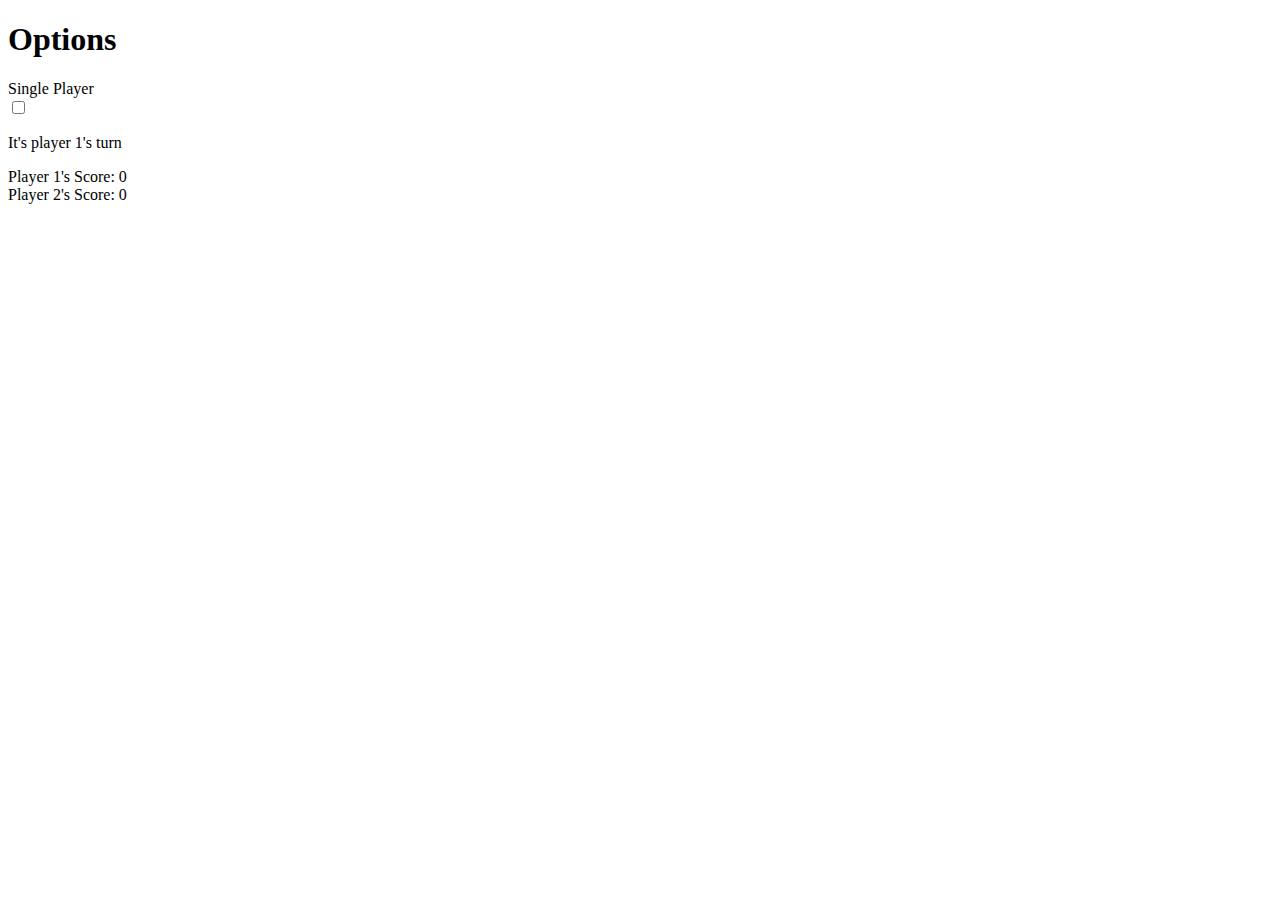
==== checkers/index.html @ e2cd3549 "adding options menu for checkers setup" ====
<!DOCTYPE html>
<html>
<head>
	<title>Checkers</title>
	<link rel="stylesheet" type="text/css" href="checkers.css">
	<script src="https://ajax.googleapis.com/ajax/libs/jquery/1.11.3/jquery.min.js"></script>
	<script language="javascript" type="text/javascript" src="checkers.js"></script>
</head>
<body>
	<div id="options">
		<h1>Options</h1>
		<label>
			<div>Single Player</div>
			<label class="switch">
				<input type="checkbox">
				<div class="slider"></div>
			</label>		
		</label>


	</div>
	<div id="playArea">
		<div id="board"></div>
		<div id="gameInfo">
			<p id="turn">It's player 1's turn</p>
			Player 1's Score: <span id="player1Score">0</span>
			<br/>
			Player 2's Score: <span id="player2Score">0</span>	
		</div>
	</div>
</body>
</html>
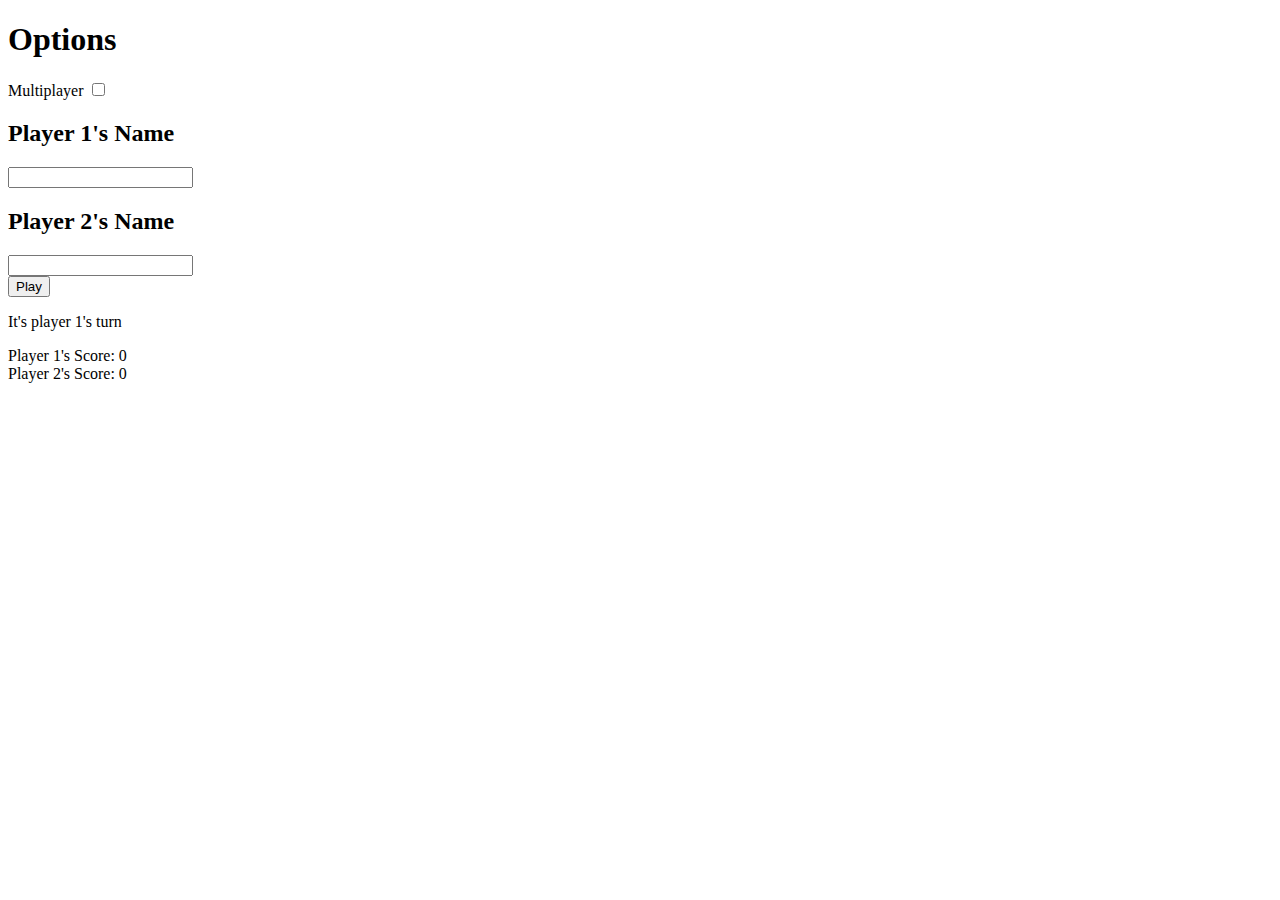
==== commit 93eef6dd: "finished basic options menu and starting game" ====
--- a/checkers/index.html
+++ b/checkers/index.html
@@ -3,29 +3,54 @@
 <head>
 	<title>Checkers</title>
 	<link rel="stylesheet" type="text/css" href="checkers.css">
-	<script src="https://ajax.googleapis.com/ajax/libs/jquery/1.11.3/jquery.min.js"></script>
-	<script language="javascript" type="text/javascript" src="checkers.js"></script>
+	<script type="text/javascript" src="../jquery.js"></script>
+	<script type="text/javascript" src="checkers.js"></script>
+	<script type="text/javascript" src="checkers_options.js"></script>
 </head>
 <body>
 	<div id="options">
 		<h1>Options</h1>
 		<label>
-			<div>Single Player</div>
-			<label class="switch">
+			<span id="playerNum">Multiplayer</span>
+			<label class="switch" id="singlePlayer">
 				<input type="checkbox">
 				<div class="slider"></div>
-			</label>		
+			</label>						
 		</label>
-
-
+		<div id="playerOptions">
+			<div id="error"></div>
+			<div id="multiplayerOptions">
+				<div>
+					<h2>Player 1's Name</h2>
+					<input id="p1" type="text">					
+				</div>
+				<div>
+					<h2>Player 2's Name</h2>
+					<input id="p2" type="text">					
+				</div>
+			</div>
+			<div id="singleplayerOptions">
+				<div>
+					<h2>Your name:</h2>
+					<input type="text">					
+				</div>
+				<div>
+					<h2>Difficulty:</h2>
+					Easy <input type="radio" name="difficulty" value="easy">
+					Medium <input type="radio" name="difficulty" value="medium" checked>
+					Hard <input type="radio" name="difficulty" value="hard">					
+				</div>
+			</div>
+		</div>
+		<button id="play">Play</button>
 	</div>
 	<div id="playArea">
 		<div id="board"></div>
 		<div id="gameInfo">
 			<p id="turn">It's player 1's turn</p>
-			Player 1's Score: <span id="player1Score">0</span>
+			<span id="p1Name">Player 1</span>'s Score: <span id="player1Score">0</span>
 			<br/>
-			Player 2's Score: <span id="player2Score">0</span>	
+			<span id="p2Name">Player 2</span>'s Score: <span id="player2Score">0</span>	
 		</div>
 	</div>
 </body>
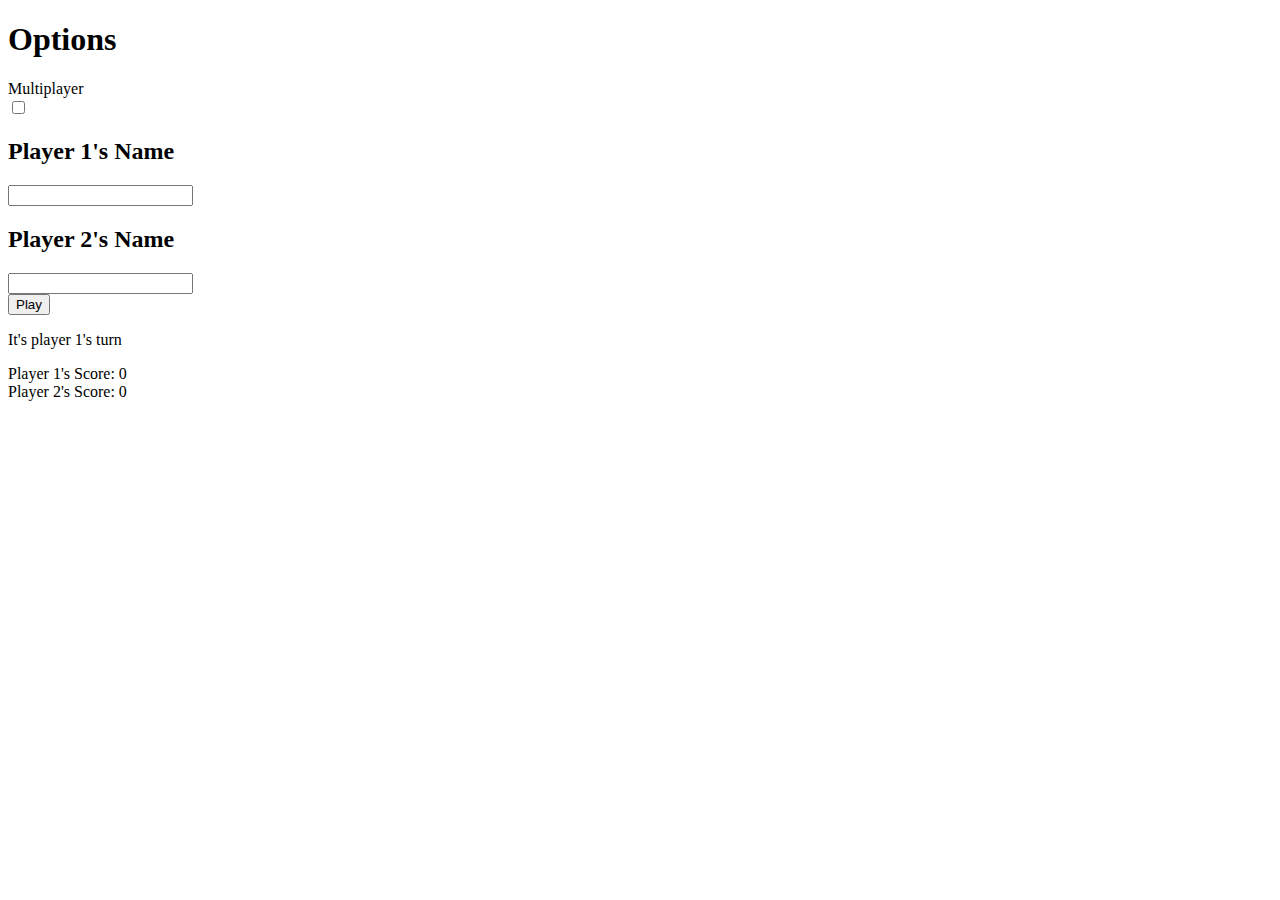
==== commit 5d3f2bee: "forgot what I did, it was on the bolt bus and sleeepppy" ====
--- a/checkers/index.html
+++ b/checkers/index.html
@@ -11,7 +11,7 @@
 	<div id="options">
 		<h1>Options</h1>
 		<label>
-			<span id="playerNum">Multiplayer</span>
+			<div id="playerNum">Multiplayer</div>
 			<label class="switch" id="singlePlayer">
 				<input type="checkbox">
 				<div class="slider"></div>
